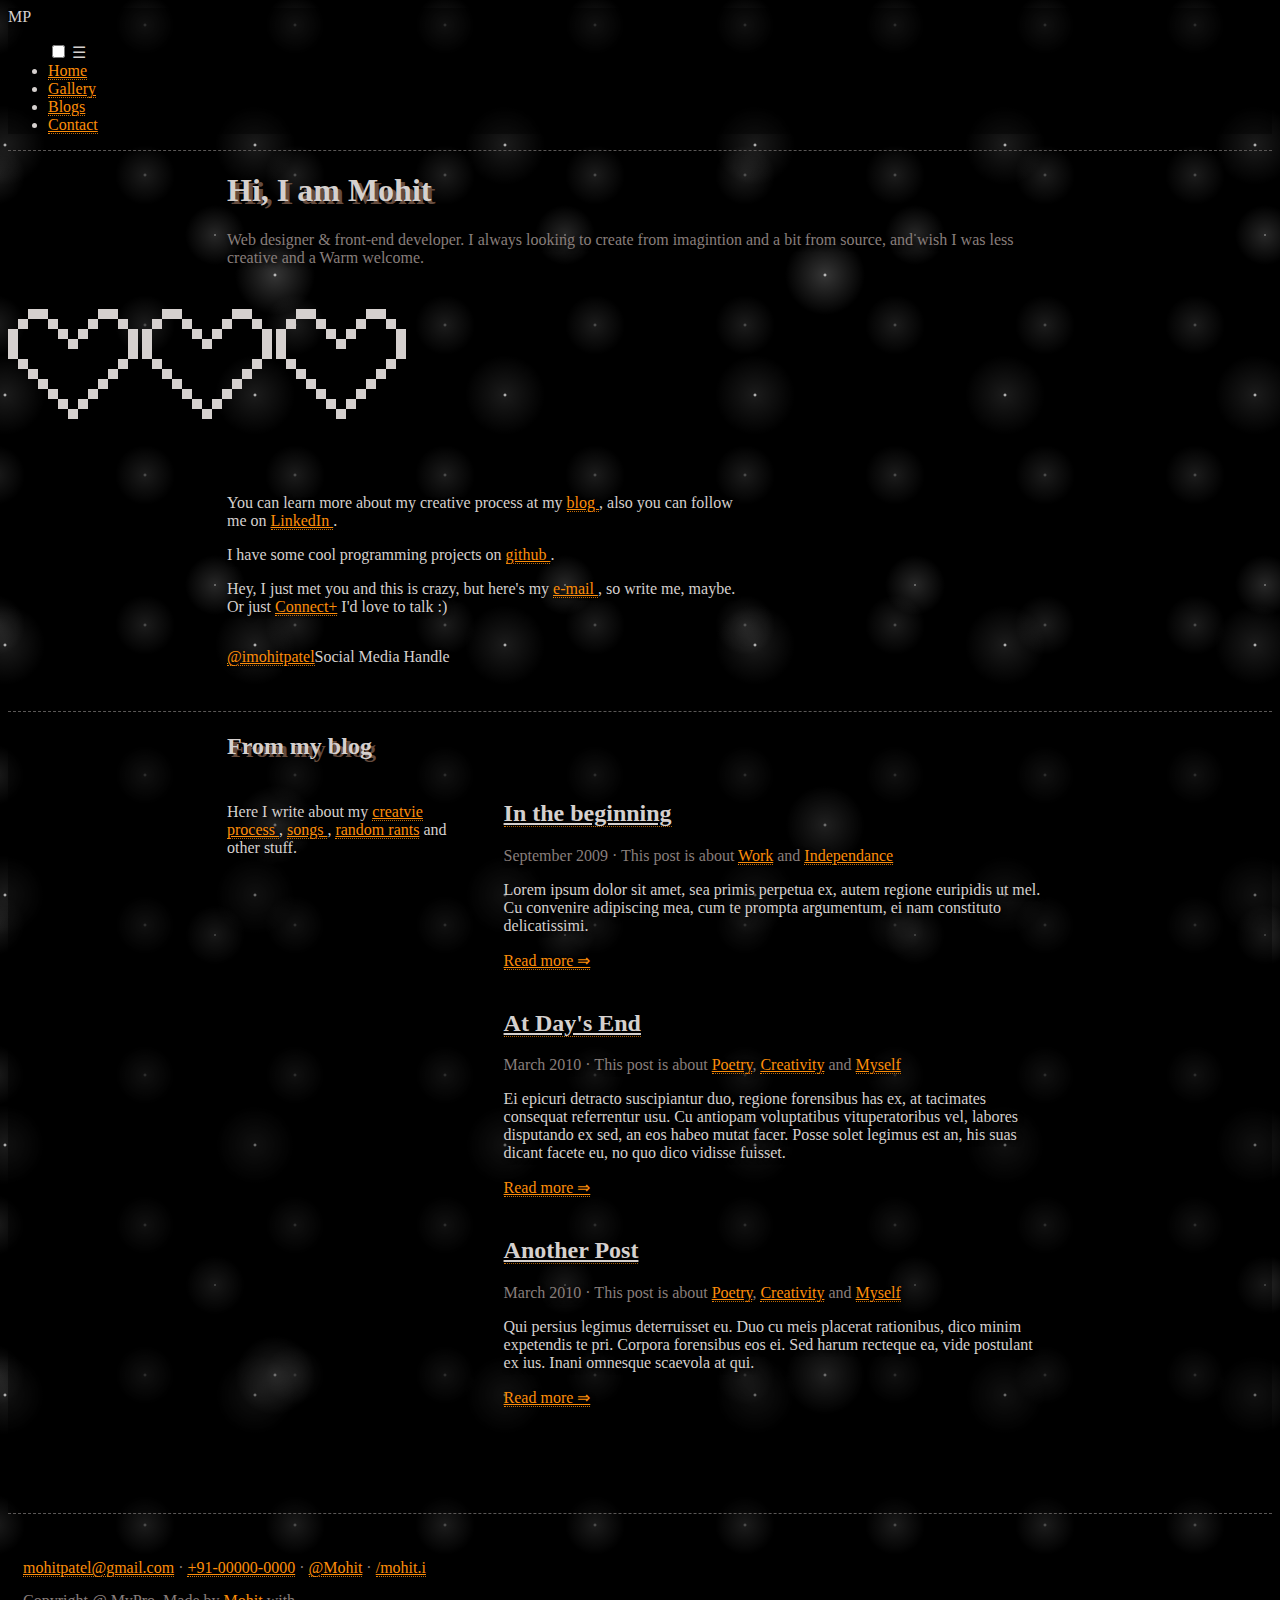
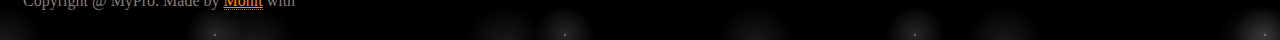
==== index.html @ 6c01445f "Update index.html" ====
<!DOCTYPE html>
<!--[if lt IE 7]>      <html class="no-js lt-ie9 lt-ie8 lt-ie7"> <![endif]-->
<!--[if IE 7]>         <html class="no-js lt-ie9 lt-ie8"> <![endif]-->
<!--[if IE 8]>         <html class="no-js lt-ie9"> <![endif]-->
<!--[if gt IE 8]><!--> <html class="no-js"> <!--<![endif]-->
	<head>
		<meta charset="utf-8">
		<title>MyPro | Mohit</title>
		<meta name="description" content="">
		<meta name="author" content="mohit patel" />
		<meta name="viewport" content="width=device-width, initial-scale=1.0">

		<!-- Place favicon.ico and apple-touch-icon.png in the root directory -->

		<link rel="stylesheet" href="css/normalize.css">
		<link rel="stylesheet" href="css/font-face.css">
		<link rel="stylesheet" href="css/color-schemes/dark/hot-pink.css">
		<link rel="stylesheet" href="css/typography.css">
		<link rel="stylesheet" href="css/font-awesome.css">
		<link rel="stylesheet" href="css/responsive.css">
		<link rel="stylesheet" href="/css/pixel-heart.css">
		<link rel="stylesheet" href="css/main.css">

		<script>
			document.cookie='resolution='+Math.max(screen.width,screen.height)+("devicePixelRatio" in window ? ","+devicePixelRatio : ",1")+'; path=/';
		</script><!-- Responsive images -->
	</head>
	<body>
		<!--[if lt IE 7]>
			<p class="chromeframe">You are using an outdated browser. <a href="http://browsehappy.com/">Upgrade your browser today</a> or <a href="http://www.google.com/chromeframe/?redirect=true">install Google Chrome Frame</a> to better experience this site.</p>
		<![endif]-->

		<!-- Add your site or application content here -->
		<!--<nav>
			<div class="top-ribbon"></div>
			<ul class="nav-font clearfix">
				<li onclick="location.href='https://linkedin.com/in/imohitpatel';">Connect</li>
				<li onclick="location.href='post.html';">Blog</li>
				<li onclick="location.href='index.html';">Home</li>
			</ul>
		</nav>-->
		
		  <nav class="navbar">
    <!-- LOGO -->
    <div class="logo">MP</div>

    <!-- NAVIGATION MENU -->
    <ul class="nav-links">

      <!-- USING CHECKBOX HACK -->
      <input type="checkbox" id="checkbox_toggle" />
      <label for="checkbox_toggle" class="hamburger">&#9776;</label>

      <!-- NAVIGATION MENUS -->
      <div class="menu">

        <li><a href="index.html">Home</a></li>
        <li><a href="gallery-hex.html">Gallery</a></li>
        <li><a href="/">Blogs</a></li>
        <li><a href="/">Contact</a></li>
      </div>
    </ul>
  </nav>
  
		<div class="sparator"></div>

		<header class="site-header">
			<h1 class="title title-font">Hi, I am Mohit</h1>
			<p class="tagline tagline-font">
				Web designer &amp; front-end developer. I always looking to create from imagintion and a bit from source, and wish I was less creative and a Warm welcome.
		</header>
                <section class="hero_visual">
		  <div class=
            "SupportSection-styles__StyledSupportSectionHearts-sc-6dfb9c1f-4 dsOruW">
              <div class=
              "PixelHearts-styles__StyledPixelHearts-sc-cbd08ce4-0 DrEOp">
                <svg width="130" height="110" viewbox="0 0 130 110"
                fill="none" xmlns="http://www.w3.org/2000/svg">
                <path d=
                "M30 0H20V10H10V20H0V30V40V50H10V60H20V70H30V80H40V90H50V100H60V110H70V100H80V90H90V80H100V70H110V60H120V50H130V40V30V20H120V10H110V0H100H90V10H80V20H70V30H60V20H50V10H40V0H30ZM40 10V20H50V30H60V40H70V30H80V20H90V10H100H110V20H120V30V40V50H110V60H100V70H90V80H80V90H70V100H60V90H50V80H40V70H30V60H20V50H10V40V30V20H20V10H30H40Z"
                fill="currentColor"></path></svg>
                
              <svg width="130"
                height="110" viewbox="0 0 130 110" fill="none"
                xmlns="http://www.w3.org/2000/svg">
                <path d=
                "M30 0H20V10H10V20H0V30V40V50H10V60H20V70H30V80H40V90H50V100H60V110H70V100H80V90H90V80H100V70H110V60H120V50H130V40V30V20H120V10H110V0H100H90V10H80V20H70V30H60V20H50V10H40V0H30ZM40 10V20H50V30H60V40H70V30H80V20H90V10H100H110V20H120V30V40V50H110V60H100V70H90V80H80V90H70V100H60V90H50V80H40V70H30V60H20V50H10V40V30V20H20V10H30H40Z"
                fill="currentColor"></path></svg>
                
                <svg width="130"
                height="110" viewbox="0 0 130 110" fill="none"
                xmlns="http://www.w3.org/2000/svg">
                <path d=
                "M30 0H20V10H10V20H0V30V40V50H10V60H20V70H30V80H40V90H50V100H60V110H70V100H80V90H90V80H100V70H110V60H120V50H130V40V30V20H120V10H110V0H100H90V10H80V20H70V30H60V20H50V10H40V0H30ZM40 10V20H50V30H60V40H70V30H80V20H90V10H100H110V20H120V30V40V50H110V60H100V70H90V80H80V90H70V100H60V90H50V80H40V70H30V60H20V50H10V40V30V20H20V10H30H40Z"
                fill="currentColor"></path></svg>
              </div>
            </div>
          </div>
    </section>
    <br>
    
    

		<section class="about-me">
			<article class="about about-font">
				<p>You can learn more about my creative process at my <a href="#from-my-blog">blog <i class="icon-pencil"></i></a>, also you can follow me on <a href="http://www.linkedin.com">LinkedIn <i class="icon-linkedin"></i></a>.</p>
				<p>I have some cool programming projects on <a href="http://www.github.com">github <i class="icon-github"></i></a>.</p>
				<p>Hey, I just met you and this is crazy, but here's my <a href="mailto:hexocat-themes@gmail.com">e-mail <i class="icon-envelope-alt"></i></a>, so write me, maybe. Or just <a href="https://linkedin.com/in/imohitpatel">Connect+<i class="icon-linkedin"></i></a> I'd love to talk :)</p>
			</article><!--text-->
			<article class="linkedin-stream">
				<header><p><a href="">@imohitpatel</a>Social Media Handle<i class="icon-golbe"></i></p></header>
				<div class="tweets meta-info-font"></div>
			</article><!--twitter-stream-->
		</section><!--about-me-->

		<div class="sparator"></div>

		<div class="blog-excerpts-wrapper">
			<section id="from-my-blog" class="from-my-blog">
				<h2 class="title-font">From my blog</h2>

				<aside class="sidebar">
					<div class="blog-description about-font">
						<p>Here I write about my <a href="categories.html">creatvie process <i class="icon-cogs"></i></a>, <a href="categories.html">songs <i class="icon-book"></i></a>, <a href="categories.html">random rants</a> and other stuff.</p>
					</div>
				</aside>

				<div class="blog-excerpts">
					<article class="post-excerpt">
						<header>
							<h2 class="entry-title-font"><a href="post.html">In the beginning</a></h2>
							<p class="meta-info-font"><time datetime="2009-09-04T16:31:24+02:00">September 2009</time> &middot; This post is about <a href="categories.html">Work</a> and <a href="categories.html">Independance</a></p>
						</header>

						<div class="content">
							<p>Lorem ipsum dolor sit amet, sea primis perpetua ex, autem regione euripidis ut mel. Cu convenire adipiscing mea, cum te prompta argumentum, ei nam constituto delicatissimi.</p>
						</div><!--entry-->

						<footer>
							<p class="meta-info-font"><a href="post.html">Read more &rArr;</a></p>
						</footer>
					</article>

					<article class="post-excerpt">
						<header>
							<h2 class="entry-title-font"><a href="post.html">At Day's End</a></h2>
							<p class="meta-info-font"><time datetime="2010-03-04T16:31:24+02:00">March 2010</time> &middot; This post is about <a href="categories.html">Poetry</a>, <a href="categories.html">Creativity</a> and <a href="categories.html">Myself</a></p>
						</header>

						<div class="content">
							<p>Ei epicuri detracto suscipiantur duo, regione forensibus has ex, at tacimates consequat referrentur usu. Cu antiopam voluptatibus vituperatoribus vel, labores disputando ex sed, an eos habeo mutat facer. Posse solet legimus est an, his suas dicant facete eu, no quo dico vidisse fuisset.</p>
						</div><!--entry-->

						<footer>
							<p class="meta-info-font"><a href="post.html">Read more &rArr;</a></p>
						</footer>
					</article>

					<article class="post-excerpt">
						<header>
							<h2 class="entry-title-font"><a href="post.html">Another Post</a></h2>
							<p class="meta-info-font"><time datetime="2010-03-04T16:31:24+02:00">March 2010</time> &middot; This post is about <a href="categories.html">Poetry</a>, <a href="categories.html">Creativity</a> and <a href="categories.html">Myself</a></p>
						</header>

						<div class="content">
							<p>Qui persius legimus deterruisset eu. Duo cu meis placerat rationibus, dico minim expetendis te pri. Corpora forensibus eos ei. Sed harum recteque ea, vide postulant ex ius. Inani omnesque scaevola at qui.</p>
						</div><!--entry-->

						<footer>
							<p class="meta-info-font"><a href="post.html">Read more &rArr;</a></p>
						</footer>
					</article>

				</div><!--blog-excerpt-->
			</section><!--from-my-blog-->
		</div><!--blog-excerpts-wrapper-->

		<footer class="site-footer site-footer-font">
			<div class="sparator"></div>
			<div class="contact">
			<a href="https://mohitpatel121214@gmail.com/"><i class="icon-envelope-alt"></i>mohitpatel@gmail.com</a> &middot;
				<a href="tel:4213-45-710"><i class="icon-phone"></i>+91-00000-0000</a> &middot;
				<a href="http://www.twitter.com"><i class="icon-twitter"></i> @Mohit</a> &middot;
				<a href="http://www.facebook.com"><i class="icon-facebook-sign"></i> /mohit.i</a>
				</div>
			<div class="copyright">Copyright &#64; MyPro. Made by <a href="#">Mohit</a> with <i class="icon-heart"></i></div>
		</footer>

		<script src="//ajax.googleapis.com/ajax/libs/jquery/1.8.0/jquery.min.js"></script>
		<script>window.jQuery || document.write('<script src="js/jquery-1.8.0.min.js"><\/script>')</script>
		<script src="js/plugins.js"></script>
		<script src="js/responsive_bg.js"></script>
		<script src="js/main.js"></script>

		<!-- Google Analytics: change UA-XXXXX-X to be your site's ID. -->
		<script>
			var _gaq=[['_setAccount','UA-XXXXX-X'],['_trackPageview']];
			(function(d,t){var g=d.createElement(t),s=d.getElementsByTagName(t)[0];
			g.src=('https:'==location.protocol?'//ssl':'//www')+'.google-analytics.com/ga.js';
			s.parentNode.insertBefore(g,s)}(document,'script'));
		</script>
	</body>
</html>
---- css/color-schemes/dark/hot-pink.css ----
/* ==========================================================================

   Color Scheme: Hot Orange - Dark

   ========================================================================== */



/*

 * Text selection colors

 */



::-moz-selection {

	background: rgb(54, 41, 54);

}



::selection {

	background: rgb(54, 41, 54);

}



html,

button,

input,

select,

textarea {

	color: rgb(213, 208, 206);

	text-shadow: 2px 2px 4px rgb(0, 0, 0);

}



body {

  background-color:black;

  background-image:

radial-gradient(white, rgba(255,255,255,.2) 2px, transparent 40px),

radial-gradient(white, rgba(255,255,255,.15) 1px, transparent 30px),

radial-gradient(white, rgba(255,255,255,.1) 2px, transparent 40px),

radial-gradient(rgba(255,255,255,.4), rgba(255,255,255,.1) 2px, transparent 30px);

background-size: 550px 550px, 350px 350px, 250px 250px, 150px 150px;

background-position: 0 0, 40px 60px, 130px 270px, 70px 100px;

/*background theme stairy night*/

}





/*

 * Text shadow

 */



.title-font {

	text-shadow: 4px 3px 0 rgb(102, 76, 62);

}





@media all and (min-width:601px) and (max-width:1030px) {



	.title-font {

		text-shadow: 3px 2px 0 rgb(102, 76, 62);

	}

}



/*

 * Highlight color - top ribbon and links

 */



.top-ribbon {

	background-color: rgb(253, 141, 9);

}



a {

	color: rgb(253, 141, 9);/*ornage theme color*/

	border-bottom: dotted 1px rgb(253, 141, 9);

}



/*

 * Text & other Colors

 */



a:hover {

	color: rgb(156, 18, 140);

	border-bottom: dotted 1px rgb(156, 18, 140);

}



.sparator {

	border-bottom: dashed 1px rgb(90, 87, 86);

}



blockquote {

	border-left: solid 1px rgb(226, 221, 219);

}



.sidebar-font {

	color: rgb(136, 126, 123);

}



@media all and (max-width:800px){

	.sidebar-font {

		color: rgb(164, 157, 154);

	}

}



figcaption,

blockquote,

.meta-info-font,

.site-footer-font,

.tagline-font {

	color: rgb(136, 126, 123);

}



/*

 * Home button

 */



.home a {

	color: rgb(170, 167, 166);

}



.home a:hover {

	color: rgb(255, 255, 255);

}



/*

 * Resets - elements that were altered

 * (usually by being a link) that I want to revert to the original color.

 */



 .entry-title-font a,

 .category,

 .category:hover {

	color: rgb(213, 208, 206);

}
---- css/main.css ----
/*
 * HTML5 Boilerplate
 *
 * What follows is the result of much research on cross-browser styling.
 * Credit left inline and big thanks to Nicolas Gallagher, Jonathan Neal,
 * Kroc Camen, and the H5BP dev community and team.
 */

/* ==========================================================================
   Base styles: opinionated defaults
   ========================================================================== */

/*
 * Remove text-shadow in selection highlight: h5bp.com/i
 * These selection declarations have to be separate.
 * Customize the background color to match your design.
 */

::-moz-selection {
	text-shadow: none;
}

::selection {
	text-shadow: none;
}

/*
 * A better looking default horizontal rule
 */

hr {
	display: block;
	height: 1px;
	border: 0;
	border-top: 1px solid #ccc;
	margin: 1em 0;
	padding: 0;
}

/*
 * Remove the gap between images and the bottom of their containers: h5bp.com/i/440
 */

img {
	vertical-align: middle;
}

/*
 * Remove default fieldset styles.
 */

fieldset {
	border: 0;
	margin: 0;
	padding: 0;
}

/*
 * Allow only vertical resizing of textareas.
 */

textarea {
	resize: vertical;
}

/* ==========================================================================
   Chrome Frame prompt
   ========================================================================== */

.chromeframe {
	margin: 0.2em 0;
	background: #ccc;
	color: #000;
	padding: 0.2em 0;
}


/* ==========================================================================
   Basic layout
   ========================================================================== */

.site-header {
	min-width: 280px;
	max-width: 826px;
	margin: 0 auto;
}

.site-header {
	padding: 0 0 42px;
}

.site-header .tagline {
	margin: 0;
}

.sparator {
	width: 100%;
}

.site-header, .about-me, .from-my-blog {
	width: 75%;
}

@media all and (min-width:601px) and (max-width:1020px) {
	.site-header, .about-me, .from-my-blog {
		width: 82%;
	}
}

.works, .works-hex, nav, .blog-excerpts-wrapper {
	background-color: rgba(0,0,0,0.4);
}


/* ==========================================================================
   Navigation
   ========================================================================== */

/*nav {
	height: 78px;
	padding-bottom: 5px;
}

.top-ribbon {
	height: 5px;
}

nav ul {
	width: 75%;
	min-width: 280px;
	max-width: 826px;
	margin: 0 auto;
	padding: 0;
}

nav li {
	float: right;
	display: inline-block;
	padding: 15px 10px 2px;
	margin: 0 6px;
	-webkit-border-radius: 0 0 7px 7px;
	-moz-border-radius: 0 0 7px 7px;
	border-radius: 0 0 7px 7px;
	cursor: pointer;
}

.win nav li {
	padding: 12px 10px 5px;
}

nav li:hover {
	background-color:rgb(253, 141, 9);
	text-shadow: 1px 1px 3px rgb(0, 0, 0);
}
*/

/* ==========================================================================
   Hexagon shape defaults
   ========================================================================== */

.hexagon {
	display: inline-block;
	overflow: hidden;
	visibility: hidden;
	-webkit-transform: rotate(120deg);
	   -moz-transform: rotate(120deg);
			transform: rotate(120deg);
}

.hexagon-in1, .hexagon-in2 {
	overflow: hidden;
	display: block;
	width: 100%;
	height: 100%;
	-webkit-transform: rotate(-60deg);
	   -moz-transform: rotate(-60deg);
			transform: rotate(-60deg);
}

.hexagon-in2 {
	overflow: hidden;
	visibility: visible;
	background-color: rgba(46, 46, 46, 1);
}


/* ==========================================================================
   Works & Gallery effects
   ========================================================================== */

@media all and (min-width:1031px) {

	.thumbnail {
		-webkit-transition: all 0.2s ease-out;
		   -moz-transition: all 0.2s ease-out;
				transition: all 0.2s ease-out;
	}

	.thumbnail:hover {
		-webkit-transition: all 0.2s ease-out;
		   -moz-transition: all 0.2s ease-out;
				transition: all 0.2s ease-out;
	}

	.works-hex .thumbnail:hover, .gallery-hex .thumbnail:hover {
		width: 110%;
		margin: 0 0 0 -5%;
	}

	.works .thumbnail, .gallery .thumbnail {
		-webkit-filter: grayscale(1) sepia(0.03);
	}

	.works .thumbnail:hover , .gallery .thumbnail:hover {
		-webkit-filter: grayscale(0) sepia(0);
	}
}


/* ==========================================================================
   Works
   ========================================================================== */

.thumbnail {
	width: 100%;
}

.works, .works-hex {
	text-align: center;
	overflow: hidden;
}

.category {
	border: none;
	display: inline-block;
	padding-bottom: 2%;
}

.category:hover {
	border: none;
}

.works .category {
	width: 23%;
	min-width: 90px;
	max-width: 256px;
	margin: 0 12px;
}

.four.works .category {
	width: 17%;
	min-width: 72px;
	max-width: 186px;
	margin: 0 11px;
}

.works-hex .category {
	width: 25%;
	min-width: 100px;
	max-width: 270px;
	margin: 0 1px;
}

@media all and (max-width:480px) {

	.works-hex .category {
		margin: 0;
	}
}

@media all and (min-width:481px) and (max-width:1020px){

	.works .category {
		margin: 0 1.5% 0;
		width: 25%;
	}

	.four.works .category {
		margin: 0 1.5% 0;
		width: 18%;
	}
}

@media all and (max-width:480px) {

	.works .category {
		margin: 3% 1.5% 0;
		width: 25%;
	}

	.four.works .category {
		margin: 3% 0.5% 0;
		width: 21%;
	}
}

.works .thumbnail, .gallery .thumbnail {
	-webkit-border-radius: 5px;
	-moz-border-radius: 5px;
	border-radius: 5px;
}

.wrapper {
	display: inline-block;
	position: relative;
	overflow: hidden;
	width: 100%;
}

.works .wrapper {
	margin: 10% 0 17% 0;
}

.works-hex .wrapper {
	margin: 17% 0;
}

.works-hex .wrapper:after {
	padding-top: 116%; /*ratio*/
	display: block;
	content: '';
}

.works-hex .hexagon {
	position: absolute;
	top: 0;
	bottom: 0;
	right: 0;
	left: 0;
}

.category-name {
	display: inline-block;
	margin-top: -9%;
}

.win .category-name {
	margin-top: -12%;
}


/* ==========================================================================
   About me
   ========================================================================== */

.about-me {
	min-width: 280px;
	max-width: 826px;
	margin: 37px auto 45px;
}

.twitter-stream {
	display: inline-block;
	width: 31%;
	margin: 0 0 0 4%;
	vertical-align: top;
}

.about-me .about {
	width: 64%;
	display: inline-block;
}

.square .about-me .about {
	width: 65%;
	display: inline-block;
}

.square .twitter-stream {
	display: inline-block;
	width: 31%;
	margin: 0 0 0 3%;
}

.tweets img {
	display: none !important;
	visibility: hidden;
}


@media all and (max-width:800px) {

	.square .about-me .about, .about-me .about {
		width: 100%;
		margin: 0 0 27px 0;
	}
	.square .about-me .twitter-stream, .about-me .twitter-stream {
		width: 100%;
		margin: 0 0 35px;
		display: inline-block;
	}
}


/* ==========================================================================
   Blog & Single post
   ========================================================================== */

.from-my-blog {
	min-width: 280px;
	max-width: 826px;
	margin: 0 auto;
	padding: 1px 0 90px;
}

.blog-categories {
	width: 75%;
	min-width: 280px;
	max-width: 600px;
	margin: 30px auto 90px;
}

.blog-excerpts {
	width: 66%;
	display: inline-block;
}


@media all and (max-width:800px) {
	.blog-excerpts {
		width: 100%;
		margin-right: 0;
	}
}

.sidebar {
	width: 29%;
	margin: 14px 4% 0 0;
	display: inline-block;
	vertical-align: top;
	max-width: 240px;
}

.blog-description {
	margin-top: -7px;
}

.sidebar h2 {
	margin-left: -2%;
	width: 500px;
	position: relative;
	right: 137px;
}

/*
 * Windows and mac font baseline are different,
 * so in order to get consistency I had to use a platform prefix
 */

.win .sidebar h2 {
	margin-top: -18px;
	margin-bottom: 34px;
}

@media all and (max-width:800px) {
	.sidebar {
		width: 100%;
		max-width: 800px;
		margin: 0;
	}

	.blog-description {
		margin: 0 0 19px 0;
		display: inline-block;
		width: 75%;
	}

	.sidebar h2 {
		display: inline-block;
		vertical-align: top;
		letter-spacing: -2px;
		margin: 10px 4% 0 0;

	}

	.win .sidebar h2 {
		margin: 2px 4% 0 0;
	}
}

.blog-excerpts .post-excerpt, .blog-categories .post-excerpt {
	margin-bottom: 40px;
}

.blog-excerpts .post-excerpt:last-child, .blog-categories .post-excerpt:last-child {
	margin-bottom: 0;
}

.post {
	width: 85%;
	min-width: 280px;
	max-width: 600px;
	margin: 0 auto;
	padding: 45px 0 90px;
}

@media all and (min-width:1021px) and (max-width:1400px) {

	.post.two-column {
		max-width: 1060px;
	}
}

@media all and (min-width:1401px) {

	.post {
		max-width: 650px;
	}
}

.categories-header {
	width: 75%;
	min-width: 280px;
	max-width: 800px;
	padding: 45px 0 0;
	margin: 0 auto;
}

.video-embed {
	position: relative;
	padding: 30px 0 56.25%;
	margin: 0 0 1.5em;
	height: 0;
	overflow: hidden;
}

.video-embed iframe,
.video-embed object,
.video-embed embed {
	position: absolute;
	top: 0;
	left: 0;
	width: 100%;
	height: 100%;
}

.post figure {
	margin: 0 0 1.5em;
}

.post img {
	width: 100%;
}


/* ==========================================================================
   Gallery
   ========================================================================== */

.gallery, .gallery-hex {
	width: 85%;
	min-width: 314px;
}

.gallery-hex {
	max-width: 719px;
	margin: 70px auto 90px;
}

.gallery {
	max-width: 800px;
	margin: 0 auto 90px;
}

.gallery .wrapper, .gallery-hex .wrapper {
	display: inline-block;
	position: relative;
	overflow: hidden;

}

.gallery-hex .wrapper {
	width: 32%;
	margin: -9.3% 0.2% 0;
}

.gallery .wrapper {
	width: 29%;
	min-width: 100px;
	margin: 2%  1.6%;
}

.gallery .hexagon a {
	border: none;
	margin: 0;
}

@media all and (max-width:800px) {

	.gallery-hex {
		padding: 0 0 100px 1.9%;
		margin-top: 6%;
	}
}

@media all and (max-width:320px) {

	.gallery {
		margin-left: 5px;
	}

	.gallery .wrapper {
		margin: 0 0 7px;
	}
}

.gallery-hex .wrapper:after {
	padding-top: 116%;
	display: block;
	content: '';
}

.gallery-hex .wrapper:hover {
	z-index: 100;
}

.gallery-hex .hexagon {
	position: absolute;
	top: 0;
	bottom: 0;
	right: 0;
	left: 0;
}

.gallery-hex .wrapper:nth-child(5n+4) {
	margin-left: 16.75%;
}

.gallery-hex .hexagon a {
	border: none;
	margin: 0;
}


/* ==========================================================================
   Single work
   ========================================================================== */

.single-work {
	margin: 60px 0 90px;
}

.description, .image {
	display: inline-block;
	vertical-align: top;
}

.image {
	width: 67%;
	margin-left: 2em;
}

.description {
	width: 29%;
	box-sizing: border-box;
	padding: 0 2em;
	margin-left: -4px;
}

.image img {
	width: 100%;
	-webkit-border-radius: 3px;
	-moz-border-radius: 3px;
	border-radius: 3px;
}

.image footer {
	margin-top: 20px;
	text-align: center;
}

@media all and (max-width:1020px) {

	.single-work {
		margin-top: 56px;
	}

	.image {
		width: 100%;
		padding: 0;
		margin-left: 0;
	}

	.description {
		width: 100%;
		padding: 0 2em;
		margin: 45px 0 0 0;
	}

	.image img {
		-webkit-border-radius: 0px;
		-moz-border-radius: 0px;
		border-radius: 0px;
	}
}


@media all and (min-width:1601px) {

	.image {
		width: 73%;
	}

	.description {
		width: 20%;
		padding: 0 2%;
	}
}

.gallery .wrapper a {
	border: none;
	margin: 0;
	padding: 0;
}

/* ==========================================================================
   Home button
   ========================================================================== */

.home {
	position: absolute;
	top: 6px;
	left: 10px;
	font-size: 34px;
}

.home a {
	margin: 0;
	border: none;

	-webkit-transition: all 0.2s ease-out;
	   -moz-transition: all 0.2s ease-out;
			transition: all 0.2s ease-out;
}

.home a:hover {
	-webkit-transition: all 0.2s ease-out;
	   -moz-transition: all 0.2s ease-out;
			transition: all 0.2s ease-out;
}


/* ==========================================================================
   Footer
   ========================================================================== */

.contact {
	margin: 45px 15px 15px;
}

.copyright {
	margin: 0 15px 30px;
}


/* ==========================================================================
   Helper classes
   ========================================================================== */

/*
 * Image replacement
 */

.ir {
	background-color: transparent;
	border: 0;
	overflow: hidden;
	/* IE 6/7 fallback */
	*text-indent: -9999px;
}

.ir:before {
	content: "";
	display: block;
	width: 0;
	height: 100%;
}

/*
 * Hide from both screenreaders and browsers: h5bp.com/u
 */

.hidden {
	display: none !important;
	visibility: hidden;
}

/*
 * Hide only visually, but have it available for screenreaders: h5bp.com/v
 */

.visuallyhidden {
	border: 0;
	clip: rect(0 0 0 0);
	height: 1px;
	margin: -1px;
	overflow: hidden;
	padding: 0;
	position: absolute;
	width: 1px;
}

/*
 * Extends the .visuallyhidden class to allow the element to be focusable
 * when navigated to via the keyboard: h5bp.com/p
 */

.visuallyhidden.focusable:active,
.visuallyhidden.focusable:focus {
	clip: auto;
	height: auto;
	margin: 0;
	overflow: visible;
	position: static;
	width: auto;
}

/*
 * Hide visually and from screenreaders, but maintain layout
 */

.invisible {
	visibility: hidden;
}

/*
 * Clearfix: contain floats
 *
 * For modern browsers
 * 1. The space content is one way to avoid an Opera bug when the
 *    `contenteditable` attribute is included anywhere else in the document.
 *    Otherwise it causes space to appear at the top and bottom of elements
 *    that receive the `clearfix` class.
 * 2. The use of `table` rather than `block` is only necessary if using
 *    `:before` to contain the top-margins of child elements.
 */

.clearfix:before,
.clearfix:after {
	content: " "; /* 1 */
	display: table; /* 2 */
}

.clearfix:after {
	clear: both;
}

/*
 * For IE 6/7 only
 * Include this rule to trigger hasLayout and contain floats.
 */

.clearfix {
	*zoom: 1;
}


/* ==========================================================================
   Print styles.
   Inlined to avoid required HTTP connection: h5bp.com/r
   ========================================================================== */

@media print {
	* {
		background: transparent !important;
		color: #000 !important; /* Black prints faster: h5bp.com/s */
		box-shadow:none !important;
		text-shadow: none !important;
	}

	a,
	a:visited {
		text-decoration: underline;
	}

	a[href]:after {
		content: " (" attr(href) ")";
	}

	abbr[title]:after {
		content: " (" attr(title) ")";
	}

	/*
	 * Don't show links for images, or javascript/internal links
	 */

	.ir a:after,
	a[href^="javascript:"]:after,
	a[href^="#"]:after {
		content: "";
	}

	pre,
	blockquote {
		border: 1px solid #999;
		page-break-inside: avoid;
	}

	thead {
		display: table-header-group; /* h5bp.com/t */
	}

	tr,
	img {
		page-break-inside: avoid;
	}

	img {
		max-width: 100% !important;
	}

	@page {
		margin: 0.5cm;
	}

	p,
	h2,
	h3 {
		orphans: 3;
		widows: 3;
	}

	h2,
	h3 {
		page-break-after: avoid;
	}
}
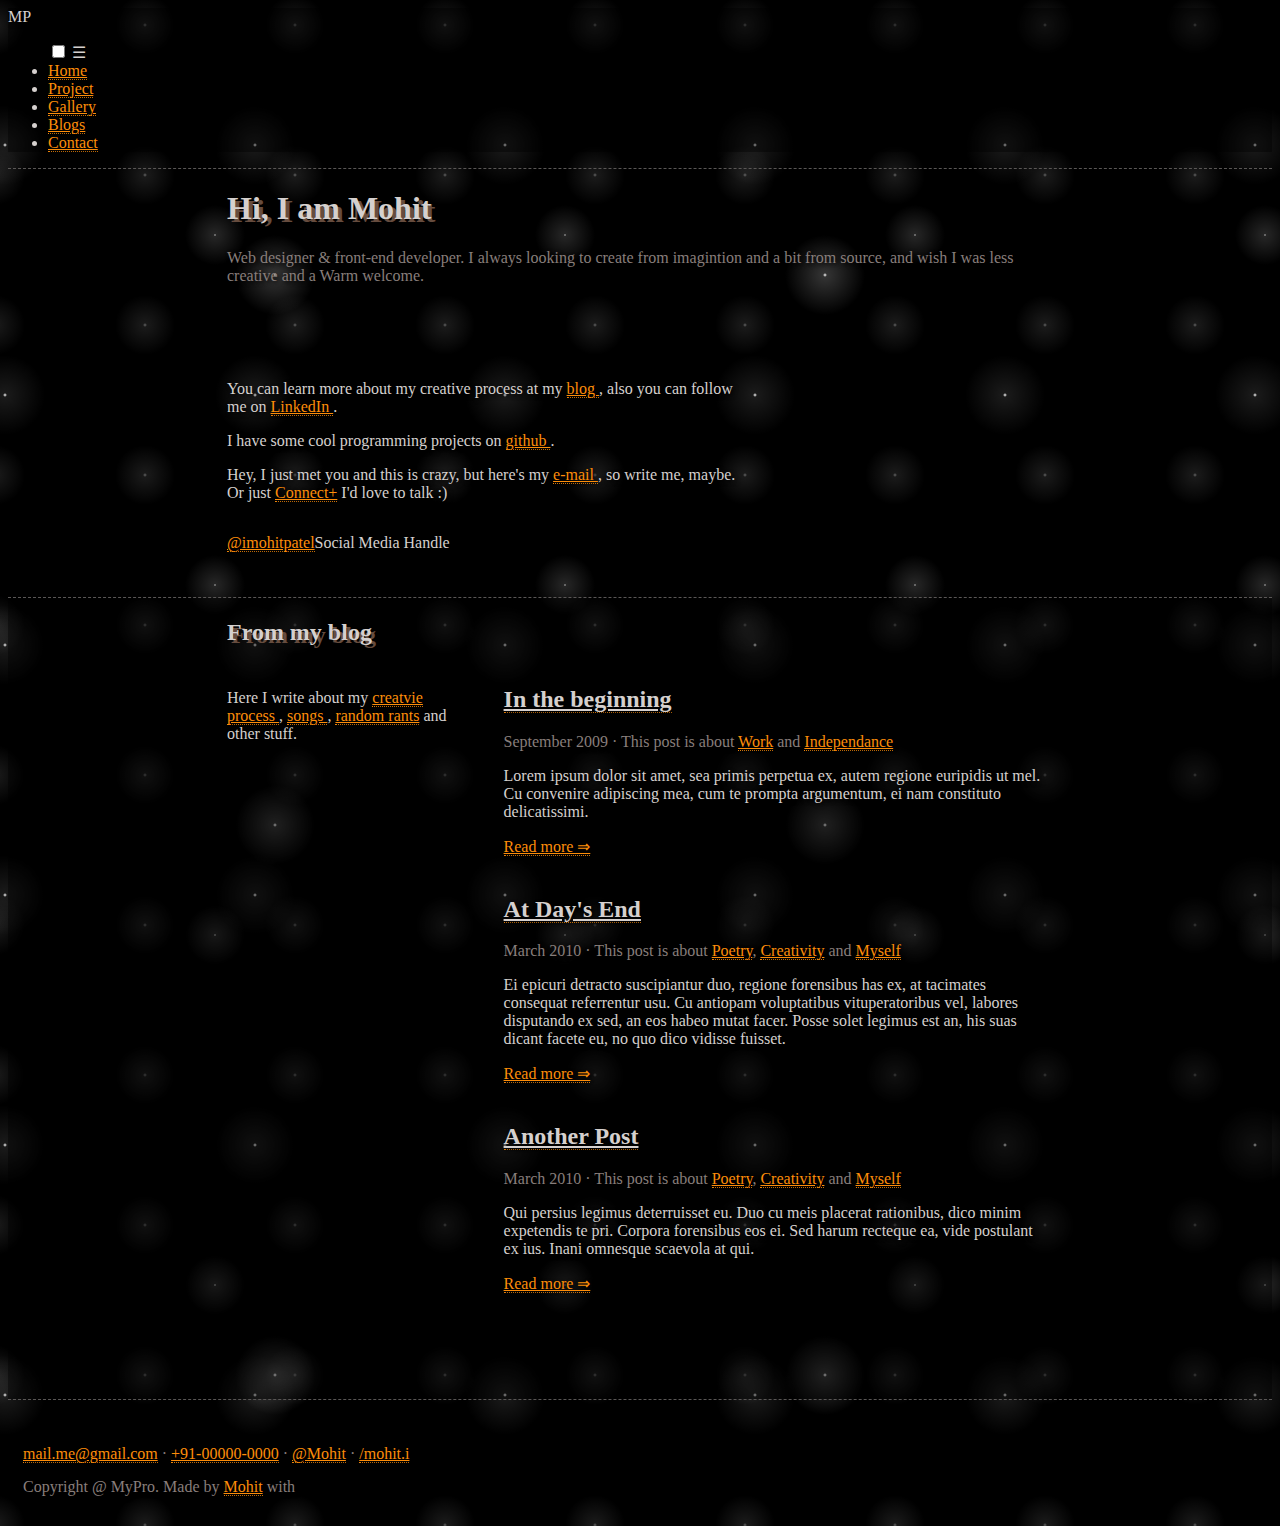
==== commit f03bf5a5: "Update index.html" ====
--- a/index.html
+++ b/index.html
@@ -5,22 +5,37 @@
 <!--[if gt IE 8]><!--> <html class="no-js"> <!--<![endif]-->
 	<head>
 		<meta charset="utf-8">
-		<title>MyPro | Mohit</title>
-		<meta name="description" content="">
-		<meta name="author" content="mohit patel" />
+		<title>Mohit's Portfolio</title>
+		<meta name="description" content="Mohit's Portfolio to outpost for cool project & ideas.">
+		<meta name="author" content="mohit patel"/>
 		<meta name="viewport" content="width=device-width, initial-scale=1.0">
-
+		<meta property="og:title" content="IMohitPatel" />
+    <meta property="og:url" content="imohitpatel.github.io" />
+    <meta property="og:type" content="website" />
+    <meta property="og:description"
+    content="Mohit's Portfolio to outpost for cool project & ideas." />
+    <meta property="og:type" content="website" />
+    <meta property="og:image" content="https://www.hackumass.com/assets/img/logo.png" />
+    <meta property="linkedin:card" content="summary_large_image" />
+    <meta property="linkedin:site" content="@imohitpatel" />
+    <meta property="linkedin:creator" content="@imohitpatel" />
+    <meta property="linkedin:title" content="imohitpatel" />
+    <meta property="linkedin:description"
+    content="Mohit's Porfile for outpost day to day updates & resource." />
+    <meta property="linkedin:image" content="https://www.hackumass.com/assets/img/logo.png" />
+    <meta property="linkedin:image:alt" content="imohitpatel pofile" />
 		<!-- Place favicon.ico and apple-touch-icon.png in the root directory -->
-
+		<!-- Favicons -->
+		<link rel="apple-touch-icon" href="assets/img/favicon.png" />
+		<link rel="icon" href="assets/img/favicon.ico" />
 		<link rel="stylesheet" href="css/normalize.css">
 		<link rel="stylesheet" href="css/font-face.css">
 		<link rel="stylesheet" href="css/color-schemes/dark/hot-pink.css">
 		<link rel="stylesheet" href="css/typography.css">
 		<link rel="stylesheet" href="css/font-awesome.css">
 		<link rel="stylesheet" href="css/responsive.css">
-		<link rel="stylesheet" href="/css/pixel-heart.css">
+		<link rel="stylesheet" href="css/pixel-heart.css">
 		<link rel="stylesheet" href="css/main.css">
-
 		<script>
 			document.cookie='resolution='+Math.max(screen.width,screen.height)+("devicePixelRatio" in window ? ","+devicePixelRatio : ",1")+'; path=/';
 		</script><!-- Responsive images -->
@@ -39,8 +54,7 @@
 				<li onclick="location.href='index.html';">Home</li>
 			</ul>
 		</nav>-->
-		
-		  <nav class="navbar">
+		<nav class="navbar">
     <!-- LOGO -->
     <div class="logo">MP</div>
 
@@ -55,9 +69,10 @@
       <div class="menu">
 
         <li><a href="index.html">Home</a></li>
-        <li><a href="gallery-hex.html">Gallery</a></li>
-        <li><a href="/">Blogs</a></li>
-        <li><a href="/">Contact</a></li>
+        <li><a href="project.html">Project</a></li>
+        <li><a href="gallery.html">Gallery</a></li>
+        <li><a href="categories.html">Blogs</a></li>
+        <li><a href="https://github.com/imohitpatel/">Contact</a></li>
       </div>
     </ul>
   </nav>
@@ -69,43 +84,36 @@
 			<p class="tagline tagline-font">
 				Web designer &amp; front-end developer. I always looking to create from imagintion and a bit from source, and wish I was less creative and a Warm welcome.
 		</header>
-                <section class="hero_visual">
-		  <div class=
-            "SupportSection-styles__StyledSupportSectionHearts-sc-6dfb9c1f-4 dsOruW">
-              <div class=
-              "PixelHearts-styles__StyledPixelHearts-sc-cbd08ce4-0 DrEOp">
-                <svg width="130" height="110" viewbox="0 0 130 110"
-                fill="none" xmlns="http://www.w3.org/2000/svg">
-                <path d=
-                "M30 0H20V10H10V20H0V30V40V50H10V60H20V70H30V80H40V90H50V100H60V110H70V100H80V90H90V80H100V70H110V60H120V50H130V40V30V20H120V10H110V0H100H90V10H80V20H70V30H60V20H50V10H40V0H30ZM40 10V20H50V30H60V40H70V30H80V20H90V10H100H110V20H120V30V40V50H110V60H100V70H90V80H80V90H70V100H60V90H50V80H40V70H30V60H20V50H10V40V30V20H20V10H30H40Z"
-                fill="currentColor"></path></svg>
+               <!-- <section class="hero_visual">
+		  <div class="SupportSection-styles__StyledSupportSectionHearts-sc-6dfb9c1f-4 dsOruW">
+                     <div class="PixelHearts-styles__StyledPixelHearts-sc-cbd08ce4-0 DrEOp">
+                        <svg width="130" height="110" viewbox="0 0 130 110" fill="none" xmlns="http://www.w3.org/2000/svg">
+                          <path d="M30 0H20V10H10V20H0V30V40V50H10V60H20V70H30V80H40V90H50V100H60V110H70V100H80V90H90V80H100V70H110V60H120V50H130V40V30V20H120V10H110V0H100H90V10H80V20H70V30H60V20H50V10H40V0H30ZM40 10V20H50V30H60V40H70V30H80V20H90V10H100H110V20H120V30V40V50H110V60H100V70H90V80H80V90H70V100H60V90H50V80H40V70H30V60H20V50H10V40V30V20H20V10H30H40Z"fill="currentColor"></path></svg>
+                  
+		  <div class="SupportSection-styles__StyledSupportSectionHearts-sc-6dfb9c1f-4 dsOruW">
+                     <div class="PixelHearts-styles__StyledPixelHearts-sc-cbd08ce4-0 DrEOp">
+                        <svg width="130" height="110" viewbox="0 0 130 110" fill="none" xmlns="http://www.w3.org/2000/svg">
+                          <path d="M30 0H20V10H10V20H0V30V40V50H10V60H20V70H30V80H40V90H50V100H60V110H70V100H80V90H90V80H100V70H110V60H120V50H130V40V30V20H120V10H110V0H100H90V10H80V20H70V30H60V20H50V10H40V0H30ZM40 10V20H50V30H60V40H70V30H80V20H90V10H100H110V20H120V30V40V50H110V60H100V70H90V80H80V90H70V100H60V90H50V80H40V70H30V60H20V50H10V40V30V20H20V10H30H40Z"fill="currentColor"></path></svg>
                 
-              <svg width="130"
-                height="110" viewbox="0 0 130 110" fill="none"
-                xmlns="http://www.w3.org/2000/svg">
-                <path d=
-                "M30 0H20V10H10V20H0V30V40V50H10V60H20V70H30V80H40V90H50V100H60V110H70V100H80V90H90V80H100V70H110V60H120V50H130V40V30V20H120V10H110V0H100H90V10H80V20H70V30H60V20H50V10H40V0H30ZM40 10V20H50V30H60V40H70V30H80V20H90V10H100H110V20H120V30V40V50H110V60H100V70H90V80H80V90H70V100H60V90H50V80H40V70H30V60H20V50H10V40V30V20H20V10H30H40Z"
-                fill="currentColor"></path></svg>
-                
-                <svg width="130"
-                height="110" viewbox="0 0 130 110" fill="none"
-                xmlns="http://www.w3.org/2000/svg">
-                <path d=
-                "M30 0H20V10H10V20H0V30V40V50H10V60H20V70H30V80H40V90H50V100H60V110H70V100H80V90H90V80H100V70H110V60H120V50H130V40V30V20H120V10H110V0H100H90V10H80V20H70V30H60V20H50V10H40V0H30ZM40 10V20H50V30H60V40H70V30H80V20H90V10H100H110V20H120V30V40V50H110V60H100V70H90V80H80V90H70V100H60V90H50V80H40V70H30V60H20V50H10V40V30V20H20V10H30H40Z"
-                fill="currentColor"></path></svg>
-              </div>
-            </div>
-          </div>
-    </section>
+		   <div class="SupportSection-styles__StyledSupportSectionHearts-sc-6dfb9c1f-4 dsOruW">
+                     <div class="PixelHearts-styles__StyledPixelHearts-sc-cbd08ce4-0 DrEOp">
+                        <svg width="130" height="110" viewbox="0 0 130 110" fill="none" xmlns="http://www.w3.org/2000/svg">
+                          <path d="M30 0H20V10H10V20H0V30V40V50H10V60H20V70H30V80H40V90H50V100H60V110H70V100H80V90H90V80H100V70H110V60H120V50H130V40V30V20H120V10H110V0H100H90V10H80V20H70V30H60V20H50V10H40V0H30ZM40 10V20H50V30H60V40H70V30H80V20H90V10H100H110V20H120V30V40V50H110V60H100V70H90V80H80V90H70V100H60V90H50V80H40V70H30V60H20V50H10V40V30V20H20V10H30H40Z"fill="currentColor"></path></svg>
+                         </div>
+                      </div>
+                  </div>
+                  </section>
     <br>
     
-    
+                   <img class="hero_visual" height="500px" src="img/hero.png"/>
+    <br>
+		<div class="sparator"></div>-->
 
 		<section class="about-me">
 			<article class="about about-font">
 				<p>You can learn more about my creative process at my <a href="#from-my-blog">blog <i class="icon-pencil"></i></a>, also you can follow me on <a href="http://www.linkedin.com">LinkedIn <i class="icon-linkedin"></i></a>.</p>
 				<p>I have some cool programming projects on <a href="http://www.github.com">github <i class="icon-github"></i></a>.</p>
-				<p>Hey, I just met you and this is crazy, but here's my <a href="mailto:hexocat-themes@gmail.com">e-mail <i class="icon-envelope-alt"></i></a>, so write me, maybe. Or just <a href="https://linkedin.com/in/imohitpatel">Connect+<i class="icon-linkedin"></i></a> I'd love to talk :)</p>
+				<p>Hey, I just met you and this is crazy, but here's my <a href="mailto:mohit.textme@gmail.com">e-mail <i class="icon-envelope-alt"></i></a>, so write me, maybe. Or just <a href="https://linkedin.com/in/imohitpatel">Connect+<i class="icon-linkedin"></i></a> I'd love to talk :)</p>
 			</article><!--text-->
 			<article class="linkedin-stream">
 				<header><p><a href="">@imohitpatel</a>Social Media Handle<i class="icon-golbe"></i></p></header>
@@ -178,10 +186,10 @@
 		<footer class="site-footer site-footer-font">
 			<div class="sparator"></div>
 			<div class="contact">
-			<a href="https://mohitpatel121214@gmail.com/"><i class="icon-envelope-alt"></i>mohitpatel@gmail.com</a> &middot;
+			<a href="mailto:mohit.textme@gmail.com?subject=Subject"><i class="icon-envelope-alt"></i>mail.me@gmail.com</a> &middot;
 				<a href="tel:4213-45-710"><i class="icon-phone"></i>+91-00000-0000</a> &middot;
-				<a href="http://www.twitter.com"><i class="icon-twitter"></i> @Mohit</a> &middot;
-				<a href="http://www.facebook.com"><i class="icon-facebook-sign"></i> /mohit.i</a>
+				<a href="http://www.twitter.com/imohitpatel"><i class="icon-twitter"></i> @Mohit</a> &middot;
+				<a href="http://www.facebook.com/imohitpatel/"><i class="icon-facebook-sign"></i> /mohit.i</a>
 				</div>
 			<div class="copyright">Copyright &#64; MyPro. Made by <a href="#">Mohit</a> with <i class="icon-heart"></i></div>
 		</footer>
--- a/css/pixel-heart.css
+++ b/css/pixel-heart.css
@@ -0,0 +1,44 @@
+  .DrEOp{
+    line-height:0;
+    display:flex;
+    gap:32px;
+    justify-content:center; }/*!sc*/
+  .DrEOp svg{
+    filter:drop-shadow(1px 1px 10px rgba(236, 66, 55, 0.5)) drop-shadow(-1px -1px 10px rgba(255, 251, 164, 0.5));
+    
+  }/*!sc*/
+  .DrEOp svg path{
+    animation:eXXzJQ 2000ms ease-in-out infinite;
+    
+  }/*!sc*/
+  .DrEOp svg:nth-child(1) path{
+    animation-delay:0ms;
+    
+  }/*!sc*/
+  .DrEOp svg:nth-child(2) path{
+    animation-delay:250ms;
+    
+  }/*!sc*/
+  .DrEOp svg:nth-child(3) path{
+    animation-delay:500ms;
+    
+  }/*!sc*/
+    @keyframes eXXzJQ{
+      0%{
+        color:#AD832D;
+        
+      }
+      33%{
+        color:#D2B863;
+        
+      }
+      66%{
+        color:#FFFBA4;
+        
+      }
+      100%{
+        color:#AD832D;
+        
+      }
+      
+    }/*!sc*/
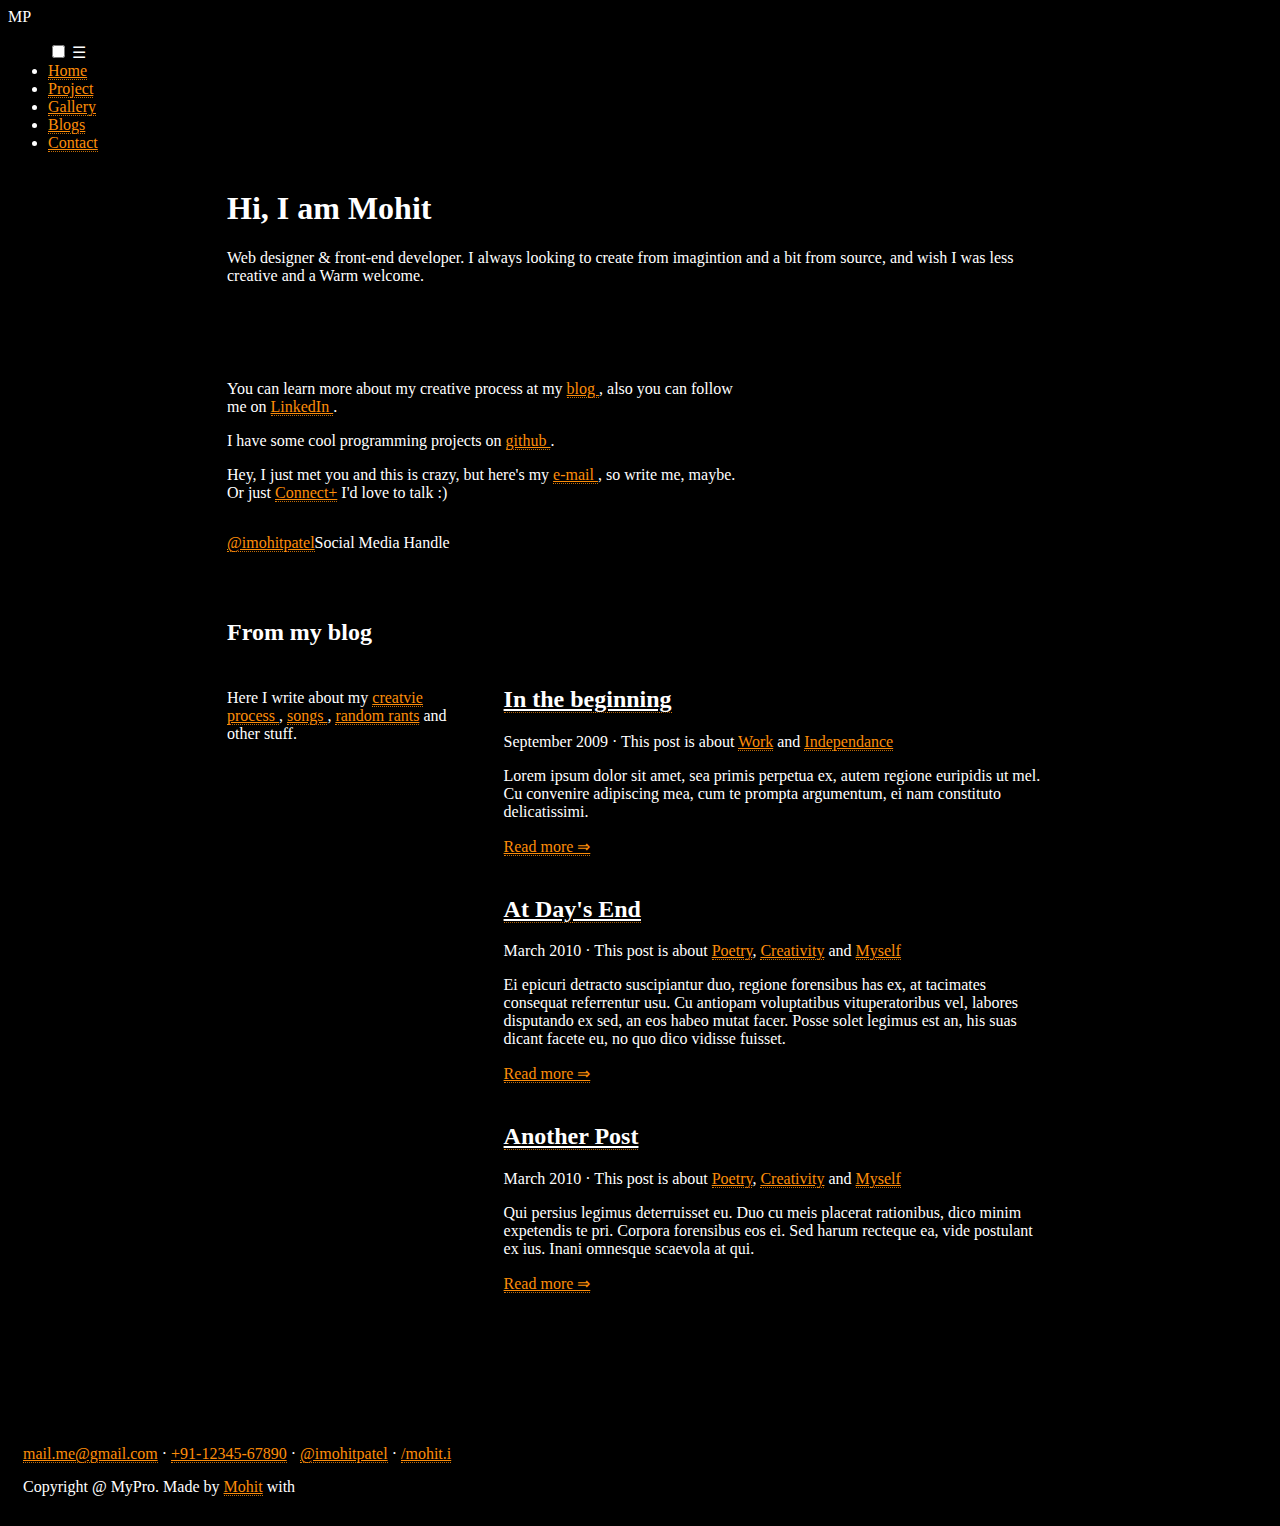
==== commit ca99ac39: "Update index.html" ====
--- a/index.html
+++ b/index.html
@@ -15,19 +15,19 @@
     <meta property="og:description"
     content="Mohit's Portfolio to outpost for cool project & ideas." />
     <meta property="og:type" content="website" />
-    <meta property="og:image" content="https://www.hackumass.com/assets/img/logo.png" />
+    <meta property="og:image" content="assets/favicon.ico" />
     <meta property="linkedin:card" content="summary_large_image" />
     <meta property="linkedin:site" content="@imohitpatel" />
     <meta property="linkedin:creator" content="@imohitpatel" />
     <meta property="linkedin:title" content="imohitpatel" />
     <meta property="linkedin:description"
     content="Mohit's Porfile for outpost day to day updates & resource." />
-    <meta property="linkedin:image" content="https://www.hackumass.com/assets/img/logo.png" />
+    <meta property="linkedin:image" content="assets/favicon.png" />
     <meta property="linkedin:image:alt" content="imohitpatel pofile" />
 		<!-- Place favicon.ico and apple-touch-icon.png in the root directory -->
 		<!-- Favicons -->
-		<link rel="apple-touch-icon" href="assets/img/favicon.png" />
-		<link rel="icon" href="assets/img/favicon.ico" />
+		<link rel="apple-touch-icon" href="assets/favicon.png" />
+		<link rel="icon" href="assets/favicon.ico" />
 		<link rel="stylesheet" href="css/normalize.css">
 		<link rel="stylesheet" href="css/font-face.css">
 		<link rel="stylesheet" href="css/color-schemes/dark/hot-pink.css">
@@ -72,7 +72,7 @@
         <li><a href="project.html">Project</a></li>
         <li><a href="gallery.html">Gallery</a></li>
         <li><a href="categories.html">Blogs</a></li>
-        <li><a href="https://github.com/imohitpatel/">Contact</a></li>
+        <li><a href="https://www.linkedin.com/in/imohitpatel/">Contact</a></li>
       </div>
     </ul>
   </nav>
@@ -187,8 +187,8 @@
 			<div class="sparator"></div>
 			<div class="contact">
 			<a href="mailto:mohit.textme@gmail.com?subject=Subject"><i class="icon-envelope-alt"></i>mail.me@gmail.com</a> &middot;
-				<a href="tel:4213-45-710"><i class="icon-phone"></i>+91-00000-0000</a> &middot;
-				<a href="http://www.twitter.com/imohitpatel"><i class="icon-twitter"></i> @Mohit</a> &middot;
+				<a href="tel:1234-567-890"><i class="icon-phone"></i>+91-12345-67890</a> &middot;
+				<a href="https://www.linkedin.com/in/imohitpatel/"><i class="icon-linkedin"></i> @imohitpatel</a> &middot;
 				<a href="http://www.facebook.com/imohitpatel/"><i class="icon-facebook-sign"></i> /mohit.i</a>
 				</div>
 			<div class="copyright">Copyright &#64; MyPro. Made by <a href="#">Mohit</a> with <i class="icon-heart"></i></div>
--- a/css/color-schemes/dark/hot-pink.css
+++ b/css/color-schemes/dark/hot-pink.css
@@ -18,7 +18,7 @@
 
 ::-moz-selection {
 
-	background: rgb(54, 41, 54);
+	background: rgba(54, 41, 54, 1);
 
 }
 
@@ -26,7 +26,7 @@
 
 ::selection {
 
-	background: rgb(54, 41, 54);
+	background: rgba(54, 41, 54, 1);
 
 }
 
@@ -42,19 +42,25 @@
 
 textarea {
 
-	color: rgb(213, 208, 206);
-
-	text-shadow: 2px 2px 4px rgb(0, 0, 0);
-
-}
-
-
+	color: rgba(255, 255, 255, 1);
+
+	text-shadow: 1px 1px 2px rgba(0, 0, 0, 1);
+
+}
+
+canvas { 
+   overflow: hidden;
+   width:100vw;
+   height:100vh;
+}
 
 body {
 
   background-color:black;
-
-  background-image:
+  background-image: url(img/hero.gif);
+  background-repeat: none;
+  background-size: cover;
+  /*background-image:
 
 radial-gradient(white, rgba(255,255,255,.2) 2px, transparent 40px),
 
@@ -66,7 +72,7 @@
 
 background-size: 550px 550px, 350px 350px, 250px 250px, 150px 150px;
 
-background-position: 0 0, 40px 60px, 130px 270px, 70px 100px;
+background-position: 0 0, 40px 60px, 130px 270px, 70px 100px;*/
 
 /*background theme stairy night*/
 
@@ -86,7 +92,7 @@
 
 .title-font {
 
-	text-shadow: 4px 3px 0 rgb(102, 76, 62);
+	text-shadow: 4px 3px 0 rgba(0, 0, 0, 1);
 
 }
 
@@ -100,7 +106,7 @@
 
 	.title-font {
 
-		text-shadow: 3px 2px 0 rgb(102, 76, 62);
+		text-shadow: 3px 2px 0 rgba(11, 11, 11, 1);
 
 	}
 
@@ -118,7 +124,7 @@
 
 .top-ribbon {
 
-	background-color: rgb(253, 141, 9);
+	background-color: rgba(253, 141, 9, 1);
 
 }
 
@@ -126,9 +132,9 @@
 
 a {
 
-	color: rgb(253, 141, 9);/*ornage theme color*/
-
-	border-bottom: dotted 1px rgb(253, 141, 9);
+	color: rgba(253, 141, 9, 1);/*ornage theme color*/
+
+	border-bottom: dotted 1px rgba(253, 141, 9, 1);
 
 }
 
@@ -144,9 +150,9 @@
 
 a:hover {
 
-	color: rgb(156, 18, 140);
-
-	border-bottom: dotted 1px rgb(156, 18, 140);
+	color: rgba(156, 18, 140, 1);
+
+	border-bottom: dotted 1px rgba(156, 18, 140, 1);
 
 }
 
@@ -154,7 +160,7 @@
 
 .sparator {
 
-	border-bottom: dashed 1px rgb(90, 87, 86);
+	border-bottom: dashed 1px rgba(0, 0, 0, 1);
 
 }
 
@@ -162,7 +168,7 @@
 
 blockquote {
 
-	border-left: solid 1px rgb(226, 221, 219);
+	border-left: solid 1px rgba(255, 250, 248, 1);
 
 }
 
@@ -170,7 +176,7 @@
 
 .sidebar-font {
 
-	color: rgb(136, 126, 123);
+	color: rgba(0, 0, 0, 1);
 
 }
 
@@ -180,7 +186,7 @@
 
 	.sidebar-font {
 
-		color: rgb(164, 157, 154);
+		color: rgba(0, 0, 0, 1);
 
 	}
 
@@ -198,7 +204,7 @@
 
 .tagline-font {
 
-	color: rgb(136, 126, 123);
+	color: rgba(255, 255, 255, 1);
 
 }
 
@@ -244,7 +250,7 @@
 
  .category:hover {
 
-	color: rgb(213, 208, 206);
-
-}
-
+	color: rgba(255, 255, 255, 1);
+
+}
+
